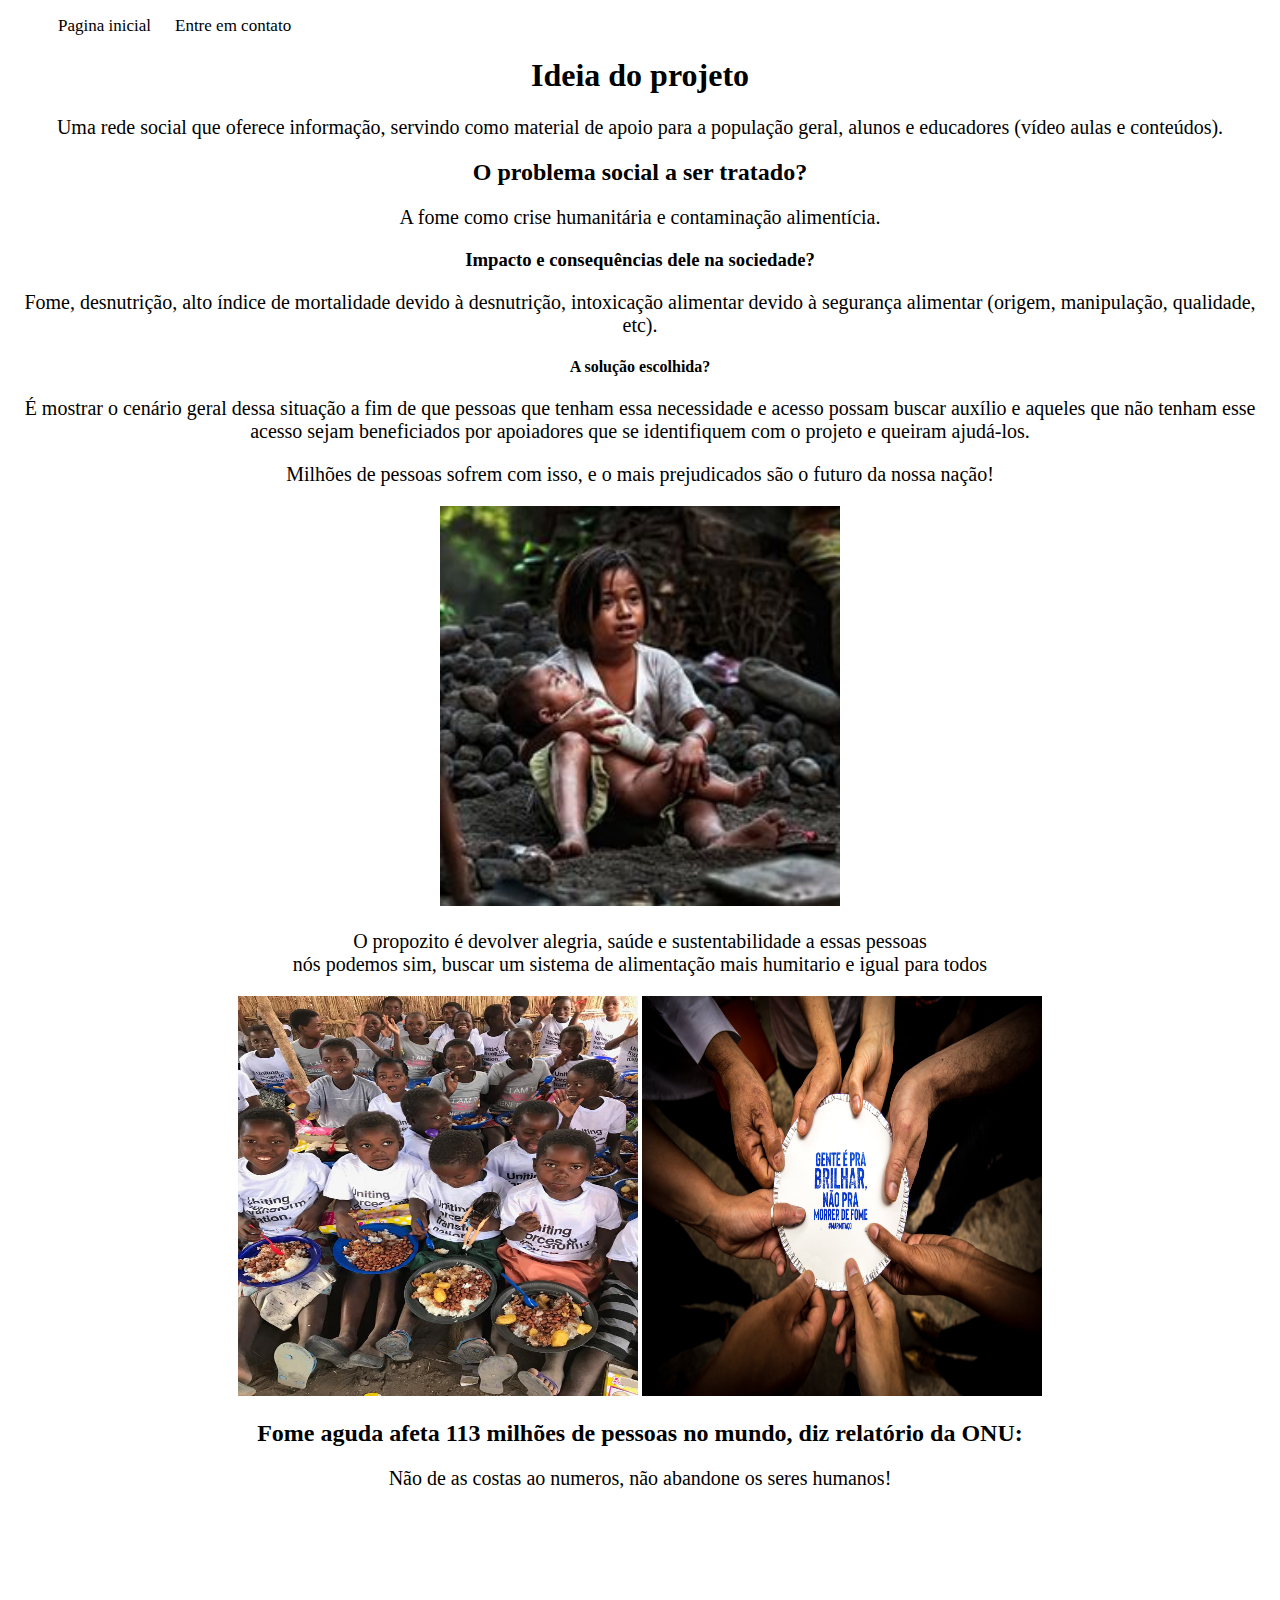
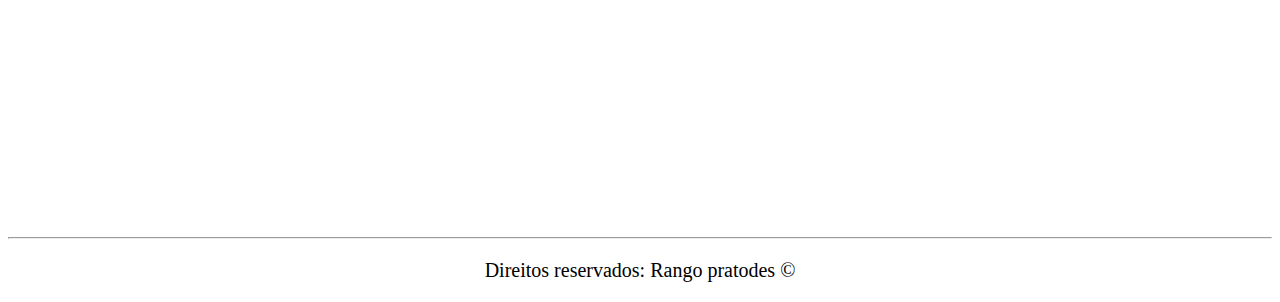
==== index.html @ ec07a805 "Fundamentos Web" ====
<!DOCTYPE html>
<html lang="pt-br">
<head>
    <meta charset="UTF-8">
    <meta http-equiv="X-UA-Compatible" content="IE=edge"> 
    <meta name="viewport" content="width=device-width, initial-scale=1.0">
    <title>Site Rango</title>
    <link rel="stylesheet" href="Assets/css/style.css">
</head>
<body>
    <ul id="menu">
        <li> <a href="rango-index.html" > Pagina inicial</a></li>
        <li> <a href="contato.html" > Entre em contato</a></li>
    </ul>



    <h1 class="center">Ideia do projeto</h1>
<div class="center">
<p> 
Uma rede social que oferece informação, 
servindo como material de apoio para a população geral, alunos e educadores (vídeo aulas e conteúdos).
</p>
</div>

<div class="center">
    <h2>O problema social a ser tratado?</h2>
    <p>
        A fome como crise humanitária e contaminação alimentícia.
    </p></div>

    <div class="center">
        <h3>Impacto e consequências dele na sociedade?</h3>
        <p>	
       Fome, desnutrição, alto índice de mortalidade devido à desnutrição, 
       intoxicação alimentar devido à segurança alimentar (origem, manipulação, qualidade, etc).
       </p>
    </div>
   <div class="center">
    <h4>A solução escolhida?</h4>
    <p>
É mostrar o cenário geral dessa situação a fim de que pessoas que tenham essa necessidade e acesso possam buscar auxílio e aqueles que não tenham esse acesso sejam beneficiados por apoiadores que se identifiquem com o projeto e queiram ajudá-los.	
    </p>
   </div>
<div class="center">
    <p>Milhões de pessoas sofrem com isso, e o mais prejudicados são o futuro da nossa nação!</p>

    <img class="wh" src="Assets/Img/Projeto Rango Img crianca.jpg" alt="Situação real">
</div>
   
<div class="center"> 
    <p>O propozito é devolver alegria, saúde e sustentabilidade a essas pessoas <br>
        nós podemos sim, buscar um sistema de alimentação mais humitario e igual para todos</p>
        <img class = "wh" src="Assets/Img/ajude_uma_crianca_na_africa-800751.jpeg" alt="De volta ao que deveria">
        <img class = "wh" src="Assets/Img/Gente é pra brilhar.jpg" alt="Gente tem que brilhar">
</div>
    
<div class="center">
    <h2>Fome aguda afeta 113 milhões de pessoas no mundo, diz relatório da ONU:</h2>
    <p>Não de as costas ao numeros, não abandone os seres humanos!</p>

<iframe width="560" height="315" src="https://www.youtube.com/embed/btqNI941Fc4" title="YouTube video player" frameborder="0" allow="accelerometer; autoplay; clipboard-write; encrypted-media; gyroscope; picture-in-picture" allowfullscreen></iframe>
</div>
<hr>
<footer>
    <p class="center"> Direitos reservados: Rango pratodes &copy</p>
</footer>

</body>
</html>
---- Assets/css/style.css ----
/*
Estilos da pagina index.html
*/
 
.center{
    text-align: center;
}
p
{
font-size: 20px; 
}

.justify{
    text-align: justify;
}
.container{
    display: flex;
    flex-flow: row; 
    justify-content: center;
    align-items: center;
}

.video{
    display: flex;
    flex-flow: row wrap;
    justify-content: center;
    flex-direction: column;
    align-items: center;
}

#menu li{
    display: inline;
    padding: 10px;
}

#menu li a {
    text-decoration: none;
    color: black;
    font-size: 17px;
}

#menu li a:hover {
 color: blue; 
}

.p-30{
    padding: 30px;
}

.wh{
width: 400px;
height: 400px;
}

.tm-social{
    width: 50px;
}

.mb-50{
    margin-bottom: 50px;
}

.ml-50{
margin-left: 50px;
}
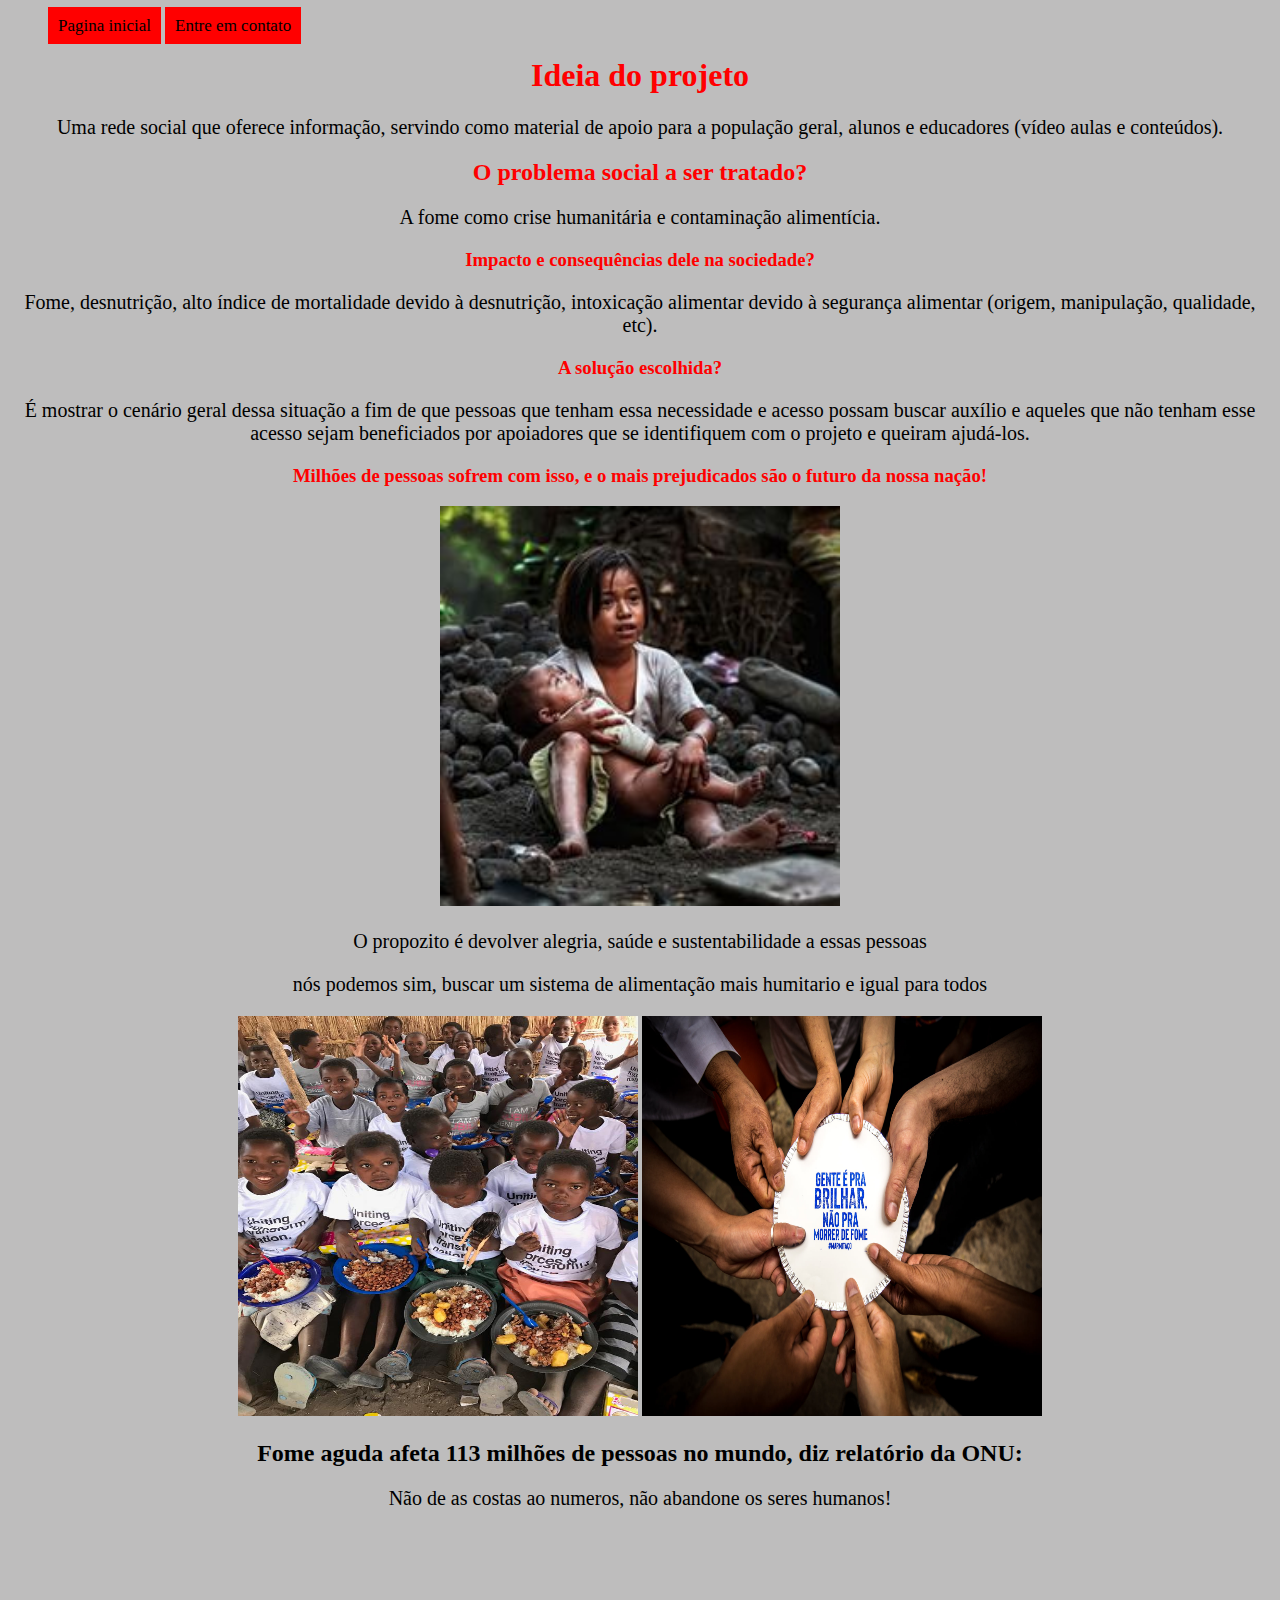
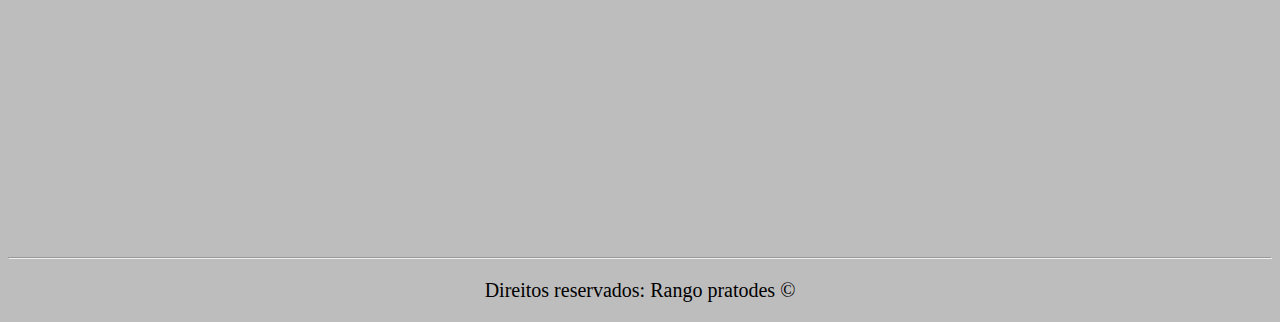
==== commit 8bb3c1bb: "Atualizações de cores e detalhes" ====
--- a/index.html
+++ b/index.html
@@ -7,15 +7,16 @@
     <title>Site Rango</title>
     <link rel="stylesheet" href="Assets/css/style.css">
 </head>
-<body>
+<body style="background-color: rgb(190, 189, 189);">
+    <div>
     <ul id="menu">
-        <li> <a href="rango-index.html" > Pagina inicial</a></li>
-        <li> <a href="contato.html" > Entre em contato</a></li>
+        <li style= "background-color: rgb(255, 0, 0);"> <a href="index.html" > Pagina inicial</a></li>
+        <li style= "background-color: rgb(255, 0, 0);"> <a href="contato.html" > Entre em contato</a></li>
     </ul>
+</div>
 
 
-
-    <h1 class="center">Ideia do projeto</h1>
+    <h1 class="center" style="color: red;">Ideia do projeto</h1>
 <div class="center">
 <p> 
 Uma rede social que oferece informação, 
@@ -23,34 +24,34 @@
 </p>
 </div>
 
-<div class="center">
-    <h2>O problema social a ser tratado?</h2>
+<div class="center" >
+    <h2 style="color: red;">O problema social a ser tratado?</h2>
     <p>
         A fome como crise humanitária e contaminação alimentícia.
     </p></div>
 
     <div class="center">
-        <h3>Impacto e consequências dele na sociedade?</h3>
+        <h3 style="color: red;">Impacto e consequências dele na sociedade?</h3>
         <p>	
        Fome, desnutrição, alto índice de mortalidade devido à desnutrição, 
        intoxicação alimentar devido à segurança alimentar (origem, manipulação, qualidade, etc).
        </p>
     </div>
-   <div class="center">
-    <h4>A solução escolhida?</h4>
+   <div class="center" >
+    <h3 style="color: red;">A solução escolhida?</h3>
     <p>
 É mostrar o cenário geral dessa situação a fim de que pessoas que tenham essa necessidade e acesso possam buscar auxílio e aqueles que não tenham esse acesso sejam beneficiados por apoiadores que se identifiquem com o projeto e queiram ajudá-los.	
     </p>
    </div>
-<div class="center">
-    <p>Milhões de pessoas sofrem com isso, e o mais prejudicados são o futuro da nossa nação!</p>
+<div class="center" >
+    <h3 style="color: red;">Milhões de pessoas sofrem com isso, e o mais prejudicados são o futuro da nossa nação! </h3> 
 
     <img class="wh" src="Assets/Img/Projeto Rango Img crianca.jpg" alt="Situação real">
 </div>
    
-<div class="center"> 
+<div class="center" > 
     <p>O propozito é devolver alegria, saúde e sustentabilidade a essas pessoas <br>
-        nós podemos sim, buscar um sistema de alimentação mais humitario e igual para todos</p>
+        <p> nós podemos sim, buscar um sistema de alimentação mais humitario e igual para todos</p>
         <img class = "wh" src="Assets/Img/ajude_uma_crianca_na_africa-800751.jpeg" alt="De volta ao que deveria">
         <img class = "wh" src="Assets/Img/Gente é pra brilhar.jpg" alt="Gente tem que brilhar">
 </div>
--- a/Assets/css/style.css
+++ b/Assets/css/style.css
@@ -62,4 +62,4 @@
 
 .ml-50{
 margin-left: 50px;
-}+}
